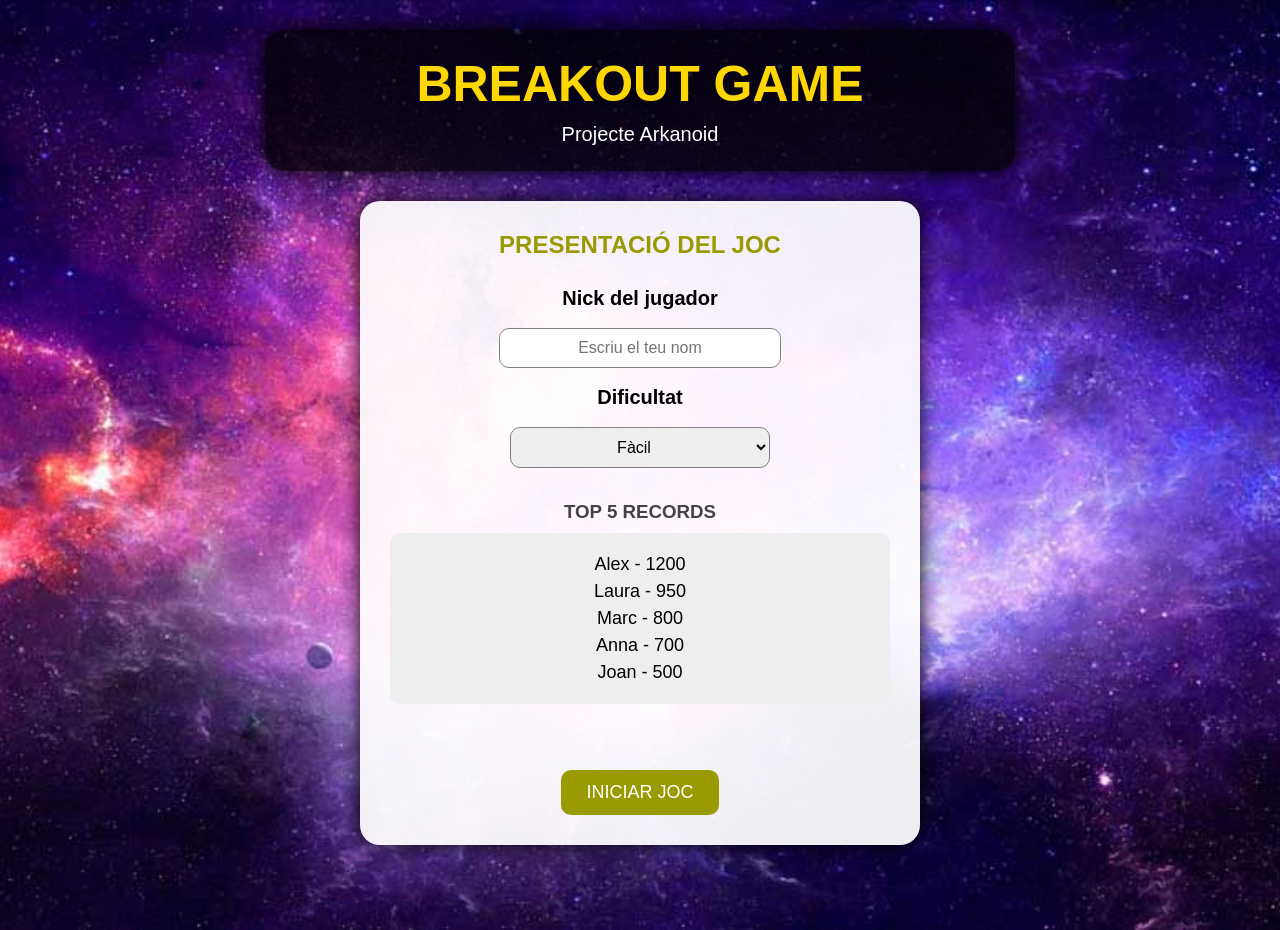
==== breakout_2526_v01_preprojecte/menu.html @ 530e3d25 "Prototipo pantalla inicio/menu" ====
<!DOCTYPE html>
<html lang="ca">

<head>

    <meta charset="UTF-8">

    <title>BreakOut Menu</title>

    <link rel="stylesheet" href="css/estils.css">

</head>

<body class="menu-body">

<div id="menuPrincipal">

    <div id="menuCapcalera">

        <h1>BREAKOUT GAME</h1>

        <p>Projecte Arkanoid</p>

    </div>

    <div id="menuContainer">

        <div id="menuInici">

            <h2>PRESENTACIÓ DEL JOC</h2>

            <br>

            <label>Nick del jugador</label>

            <br><br>

            <input type="text" id="nick" placeholder="Escriu el teu nom">

            <br><br>

            <label>Dificultat</label>

            <br><br>

            <select id="dificultat">

                <option value="facil">Fàcil</option>
                <option value="normal">Normal</option>
                <option value="dificil">Difícil</option>

            </select>

            <br><br>

            <h3>TOP 5 RECORDS</h3>

            <div id="menuRecords">

                <p>Alex - 1200</p>
                <p>Laura - 950</p>
                <p>Marc - 800</p>
                <p>Anna - 700</p>
                <p>Joan - 500</p>

            </div>

            <br>

            <div id="menuMissatgeFinal"></div>

            <br>

            <button id="btnIniciar">
                INICIAR JOC
            </button>

        </div>

    </div>

</div>

<script src="js/menu.js"></script>

</body>

</html>
---- breakout_2526_v01_preprojecte/css/estils.css ----
/* ================================= */
/* ESTILOS ORIGINALES DEL JUEGO */
/* NO TOCAR */
/* ================================= */

* {
    padding: 0;
    margin: 0;
}

body {
    text-align: center;
    background: #333 url(../images/20151006051016_votacion-estrellas-css.jpg);
    color: #eee;
    background-size: cover;
}

#principal{
	width: 960px;
	margin: 20px auto;
  	padding: 20px;
}

#joc{
	position:relative;
	margin-top: 40px;
	width:740px;
	height:400px;
	background: rgba(232, 232, 232, 0.5);
	display: block; 
	margin: 0 auto;
}

#inici, #fi{
	position:absolute;
	left: 275px; 
    top: 50px;

	width: 400px; 
    height: 300px;

	margin: 200px auto;

	font-family: Tahoma, Geneva, sans-serif;
	font-size: 1.3em;

	text-align:center;

	border:thick #990 solid;

	border-radius: 25px;

	background-color: #CFC;  

	opacity: 0.9;
}

.dreta{
	text-align:right;
}

#game {
	background-color: #eee;
	border: #666 50px solid;
	border-bottom-width: 0;
	display: block;
	margin: 0 auto;
}

#capçalera{
	font-family: "Lucida Sans Unicode", "Lucida Grande", sans-serif;
	font-size: 1.2em;
	background-color:#A3A352;
	height: 200px;
	border-radius:25px;
}


/* ================================= */
/* NUEVOS ESTILOS SOLO MENU */
/* ================================= */

.menu-body{

    background:#222 url(../images/20151006051016_votacion-estrellas-css.jpg);

    background-size:cover;

    background-position:center;

    min-height:100vh;

    color:white;

    font-family:Arial, Helvetica, sans-serif;
}


/* CONTENEDOR MENU */

#menuPrincipal{

    width:100%;

    display:flex;

    flex-direction:column;

    align-items:center;

    margin-top:30px;
}


/* CABECERA MENU */

#menuCapcalera{

    width:700px;

    background-color:rgba(0,0,0,0.75);

    border-radius:20px;

    padding:25px;

    margin-bottom:30px;

    box-shadow:0px 0px 20px black;
}

#menuCapcalera h1{

    font-size:50px;

    color:#FFD700;

    margin-bottom:10px;
}

#menuCapcalera p{

    font-size:20px;
}


/* PANEL CENTRAL MENU */

#menuContainer{

    width:500px;

    background-color:rgba(255,255,255,0.93);

    color:black;

    border-radius:20px;

    padding:30px;

    box-shadow:0px 0px 20px black;
}


/* CONTENIDO MENU */

#menuInici h2{

    color:#990;

    margin-bottom:10px;
}

#menuInici h3{

    margin-top:15px;

    margin-bottom:10px;

    color:#444;
}

#menuInici label{

    font-size:20px;

    font-weight:bold;
}


/* INPUTS MENU */

#menuInici input,
#menuInici select{

    width:260px;

    padding:10px;

    border-radius:10px;

    border:1px solid gray;

    font-size:16px;

    text-align:center;
}


/* RECORDS */

#menuRecords{

    margin-top:10px;

    background-color:#eee;

    border-radius:10px;

    padding:15px;

    color:black;
}

#menuRecords p{

    margin:6px 0;

    font-size:18px;
}


/* MENSAJE FINAL */

#menuMissatgeFinal{

    margin-top:15px;

    color:red;

    font-size:22px;

    font-weight:bold;
}


/* BOTON MENU */

#btnIniciar{

    margin-top:15px;

    padding:12px 25px;

    border:none;

    border-radius:10px;

    background-color:#990;

    color:white;

    font-size:18px;

    cursor:pointer;
}

#btnIniciar:hover{

    background-color:#770;
}
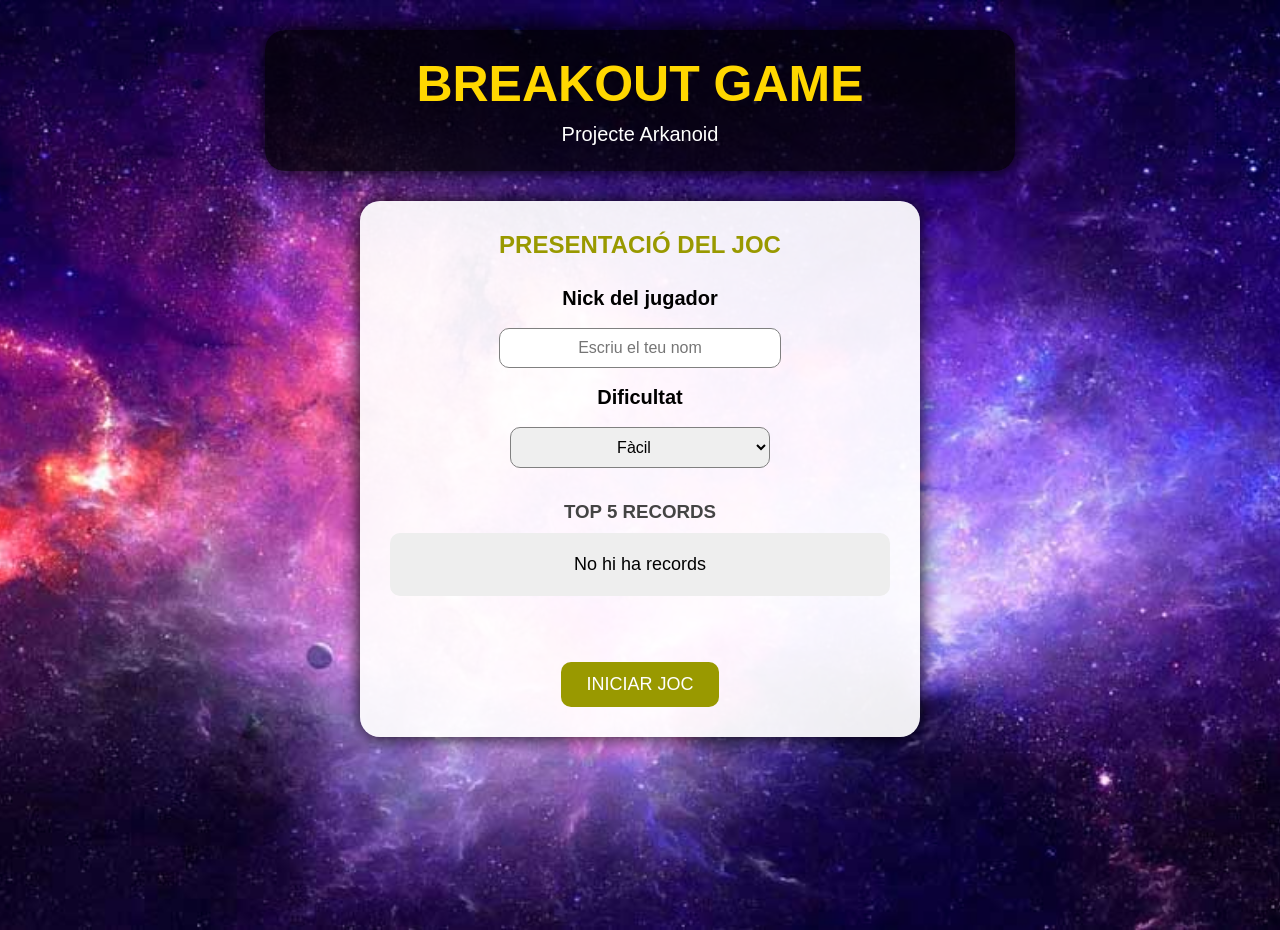
==== commit 08a06169: "Mejoras generales de codigo, dificultat y puntos" ====
--- a/breakout_2526_v01_preprojecte/menu.html
+++ b/breakout_2526_v01_preprojecte/menu.html
@@ -12,6 +12,7 @@
 </head>
 
 <body class="menu-body">
+    
 
 <div id="menuPrincipal">
 
@@ -82,6 +83,8 @@
 </div>
 
 <script src="js/menu.js"></script>
+<script src="js/display.js"></script>
+<script src="js/joc.js"></script>
 
 </body>
 
--- a/breakout_2526_v01_preprojecte/css/estils.css
+++ b/breakout_2526_v01_preprojecte/css/estils.css
@@ -268,4 +268,83 @@
 #btnIniciar:hover{
 
     background-color:#770;
+}
+
+.mensaje-final{
+
+    position: fixed;
+
+    top: 0;
+    left: 0;
+
+    width: 100vw;
+    height: 100vh;
+
+    background: rgba(0,0,0,0.7);
+
+    display: flex;
+
+    justify-content: center;
+    align-items: center;
+
+    z-index: 999999;
+}
+
+.mensaje-contenido{
+
+    background: white;
+
+    color: black;
+
+    padding: 30px;
+
+    border-radius: 15px;
+
+    min-width: 350px;
+
+    text-align: center;
+
+    box-shadow: 0 0 20px rgba(0,0,0,0.5);
+}
+
+.mensaje-contenido h2{
+
+    margin-bottom: 15px;
+
+    font-size: 32px;
+}
+
+.mensaje-contenido p{
+
+    font-size: 18px;
+
+    margin: 10px 0;
+}
+
+.botones-final{
+
+    margin-top: 20px;
+
+    display: flex;
+
+    justify-content: center;
+
+    gap: 10px;
+}
+
+.botones-final button{
+
+    padding: 10px 20px;
+
+    border: none;
+
+    border-radius: 8px;
+
+    cursor: pointer;
+
+    background: #222;
+
+    color: white;
+
+    font-size: 16px;
 }
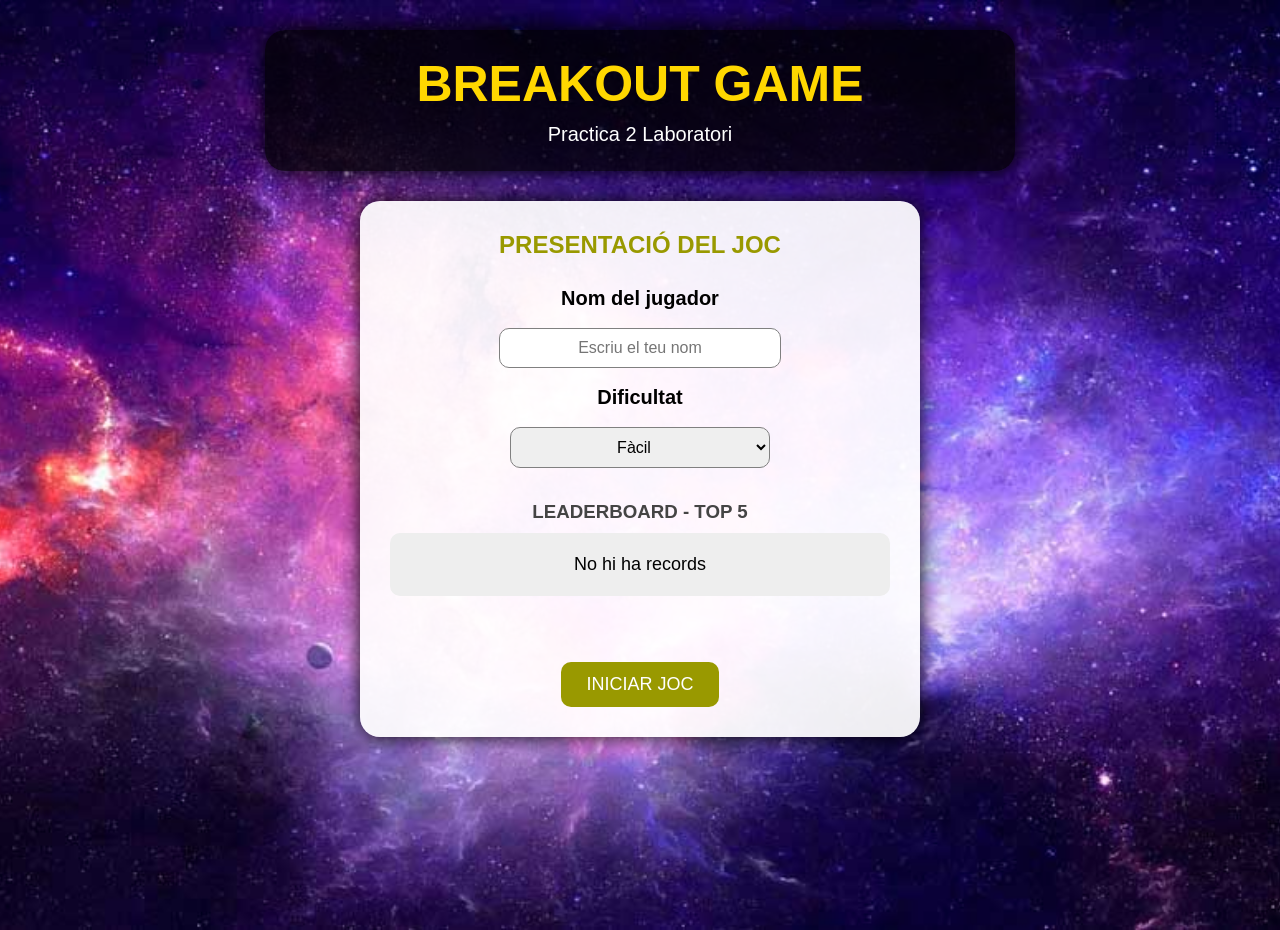
==== commit 0468fbea: "Dificultat/Reset & mejorar ui next" ====
--- a/breakout_2526_v01_preprojecte/menu.html
+++ b/breakout_2526_v01_preprojecte/menu.html
@@ -20,7 +20,7 @@
 
         <h1>BREAKOUT GAME</h1>
 
-        <p>Projecte Arkanoid</p>
+        <p>Practica 2 Laboratori</p>
 
     </div>
 
@@ -32,7 +32,7 @@
 
             <br>
 
-            <label>Nick del jugador</label>
+            <label>Nom del jugador</label>
 
             <br><br>
 
@@ -54,7 +54,7 @@
 
             <br><br>
 
-            <h3>TOP 5 RECORDS</h3>
+            <h3>LEADERBOARD - TOP 5</h3>
 
             <div id="menuRecords">
 
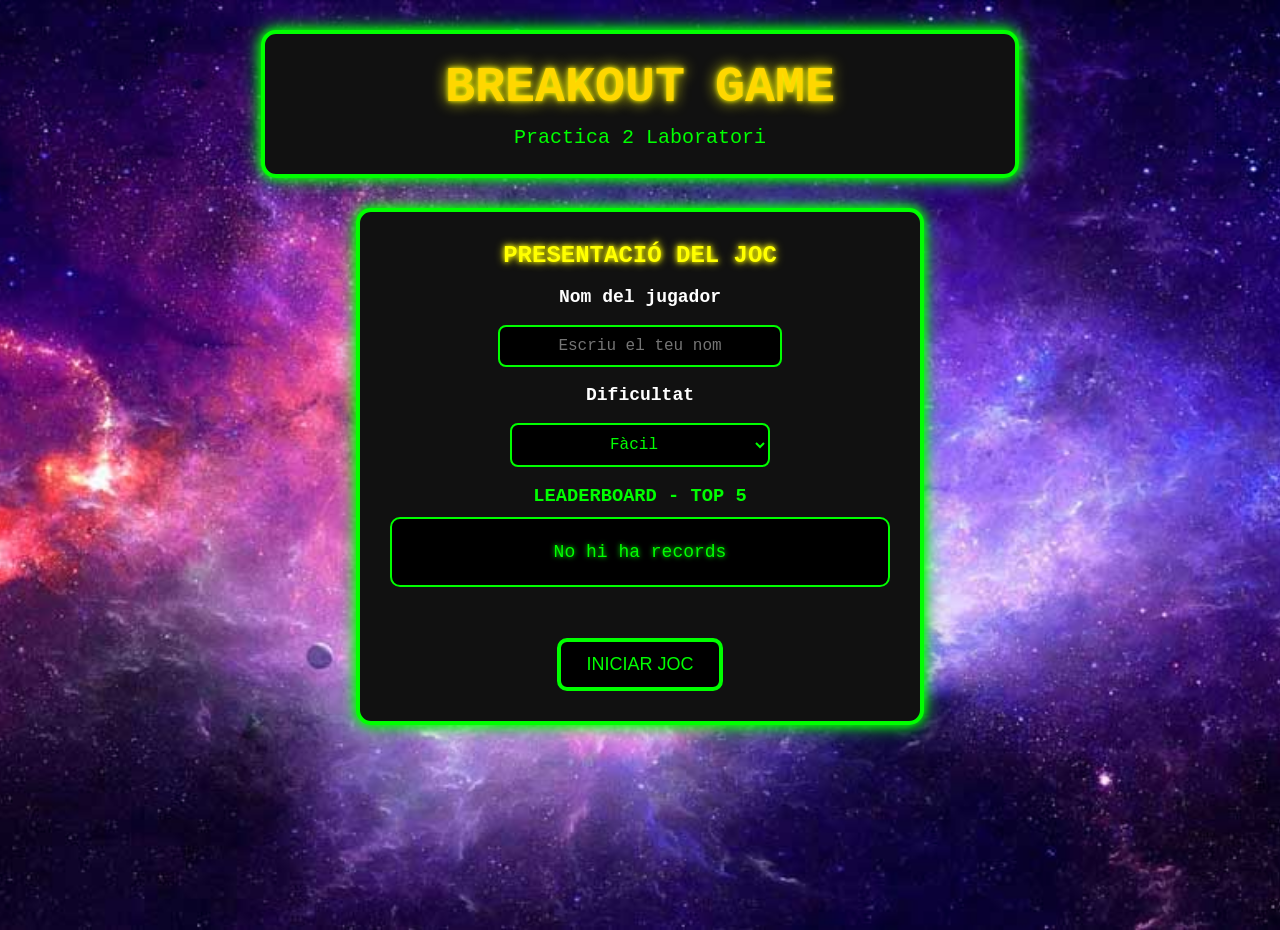
==== commit 38bc4358: "Implementació de sons" ====
--- a/breakout_2526_v01_preprojecte/menu.html
+++ b/breakout_2526_v01_preprojecte/menu.html
@@ -82,6 +82,7 @@
 
 </div>
 
+<script src="js/sons.js"></script>
 <script src="js/menu.js"></script>
 <script src="js/display.js"></script>
 <script src="js/joc.js"></script>
--- a/breakout_2526_v01_preprojecte/css/estils.css
+++ b/breakout_2526_v01_preprojecte/css/estils.css
@@ -22,13 +22,24 @@
 }
 
 #joc{
-	position:relative;
-	margin-top: 40px;
-	width:740px;
-	height:400px;
-	background: rgba(232, 232, 232, 0.5);
-	display: block; 
-	margin: 0 auto;
+	 position:relative;
+
+    width:740px;
+
+    height:400px;
+
+    display:block;
+
+    background:#000;
+
+    border:4px solid #00ff00;
+
+    border-radius:10px;
+
+    box-shadow:
+        0 0 10px #00ff00,
+        0 0 20px #00ff00,
+        0 0 40px #00ff00;
 }
 
 #inici, #fi{
@@ -75,10 +86,10 @@
 	border-radius:25px;
 }
 
-
-/* ================================= */
-/* NUEVOS ESTILOS SOLO MENU */
-/* ================================= */
+/*----------------------
+Comenzar a tocar de aqui para abajo
+-----------------------*/
+
 
 .menu-body{
 
@@ -96,7 +107,7 @@
 }
 
 
-/* CONTENEDOR MENU */
+
 
 #menuPrincipal{
 
@@ -112,27 +123,51 @@
 }
 
 
-/* CABECERA MENU */
-
 #menuCapcalera{
 
     width:700px;
 
-    background-color:rgba(0,0,0,0.75);
-
-    border-radius:20px;
+    background:#111;
+
+    border:4px solid #00ff00;
+
+    border-radius:15px;
 
     padding:25px;
 
     margin-bottom:30px;
 
-    box-shadow:0px 0px 20px black;
+    box-shadow:
+        0 0 10px #00ff00,
+        0 0 20px #00ff00;
+
+    font-family:"Courier New", monospace;
 }
 
 #menuCapcalera h1{
 
     font-size:50px;
 
+    color:#ffff00;
+
+    text-shadow:
+        0 0 5px yellow,
+        0 0 15px yellow;
+
+    margin-bottom:10px;
+}
+
+#menuCapcalera p{
+
+    color:#00ff00;
+
+    font-size:20px;
+}
+
+#menuCapcalera h1{
+
+    font-size:50px;
+
     color:#FFD700;
 
     margin-bottom:10px;
@@ -144,51 +179,51 @@
 }
 
 
-/* PANEL CENTRAL MENU */
 
 #menuContainer{
 
     width:500px;
 
-    background-color:rgba(255,255,255,0.93);
-
-    color:black;
-
-    border-radius:20px;
+    background:#111;
+
+    color:#00ff00;
+
+    border:4px solid #00ff00;
+
+    border-radius:15px;
 
     padding:30px;
 
-    box-shadow:0px 0px 20px black;
-}
-
-
-/* CONTENIDO MENU */
+    box-shadow:
+        0 0 10px #00ff00,
+        0 0 20px #00ff00;
+
+    font-family:"Courier New", monospace;
+}
+
 
 #menuInici h2{
 
-    color:#990;
-
-    margin-bottom:10px;
+    color:#ffff00;
+
+    text-shadow:
+        0 0 5px yellow,
+        0 0 10px yellow;
 }
 
 #menuInici h3{
 
-    margin-top:15px;
-
-    margin-bottom:10px;
-
-    color:#444;
+    color:#00ff00;
 }
 
 #menuInici label{
 
-    font-size:20px;
+    color:white;
+
+    font-size:18px;
 
     font-weight:bold;
 }
-
-
-/* INPUTS MENU */
 
 #menuInici input,
 #menuInici select{
@@ -197,72 +232,111 @@
 
     padding:10px;
 
+    border:2px solid #00ff00;
+
+    background:#000;
+
+    color:#00ff00;
+
+    border-radius:8px;
+
+    text-align:center;
+
+    font-size:16px;
+
+    font-family:"Courier New", monospace;
+}
+
+
+
+#menuRecords{
+
+    margin-top:10px;
+
+    background:#000;
+
+    border:2px solid #00ff00;
+
     border-radius:10px;
 
-    border:1px solid gray;
-
-    font-size:16px;
+    padding:15px;
+
+    color:#00ff00;
+}
+
+#menuRecords p{
+
+    margin:8px 0;
+
+    font-size:18px;
+
+    text-shadow:
+        0 0 5px #00ff00;
+}
+
+
+
+.mensaje-contenido{
+
+    background:#111;
+
+    color:#00ff00;
+
+    padding:30px;
+
+    border-radius:15px;
+
+    min-width:350px;
 
     text-align:center;
-}
-
-
-/* RECORDS */
-
-#menuRecords{
-
-    margin-top:10px;
-
-    background-color:#eee;
+
+    border:4px solid #00ff00;
+
+    box-shadow:
+        0 0 15px #00ff00,
+        0 0 30px #00ff00;
+
+    font-family:"Courier New", monospace;
+}
+
+.mensaje-contenido h2{
+
+    color:#ffff00;
+
+    font-size:36px;
+
+    margin-bottom:15px;
+
+    text-shadow:
+        0 0 5px yellow,
+        0 0 15px yellow;
+}
+
+.mensaje-contenido p{
+
+    color:#00ff00;
+
+    font-size:20px;
+}
+
+#btnIniciar{
+
+    margin-top:15px;
+
+    padding:12px 25px;
+
+    border:none;
 
     border-radius:10px;
 
-    padding:15px;
-
-    color:black;
-}
-
-#menuRecords p{
-
-    margin:6px 0;
+    background-color:black;
+
+    color:#00ff00;
 
     font-size:18px;
-}
-
-
-/* MENSAJE FINAL */
-
-#menuMissatgeFinal{
-
-    margin-top:15px;
-
-    color:red;
-
-    font-size:22px;
-
-    font-weight:bold;
-}
-
-
-/* BOTON MENU */
-
-#btnIniciar{
-
-    margin-top:15px;
-
-    padding:12px 25px;
-
-    border:none;
-
-    border-radius:10px;
-
-    background-color:#990;
-
-    color:white;
-
-    font-size:18px;
 
     cursor:pointer;
+    border:4px solid #00ff00;
 }
 
 #btnIniciar:hover{
@@ -291,60 +365,106 @@
 }
 
 .mensaje-contenido{
-
-    background: white;
-
+    background: rgb(0, 0, 0);
     color: black;
-
     padding: 30px;
-
     border-radius: 15px;
-
     min-width: 350px;
-
     text-align: center;
-
     box-shadow: 0 0 20px rgba(0,0,0,0.5);
 }
 
 .mensaje-contenido h2{
-
     margin-bottom: 15px;
-
     font-size: 32px;
 }
 
 .mensaje-contenido p{
-
     font-size: 18px;
-
     margin: 10px 0;
 }
 
-.botones-final{
-
-    margin-top: 20px;
-
-    display: flex;
-
-    justify-content: center;
-
-    gap: 10px;
-}
-
 .botones-final button{
 
+    padding:10px 20px;
+
+    border:2px solid #00ff00;
+
+    border-radius:8px;
+
+    background:#000;
+
+    color:#00ff00;
+
+    cursor:pointer;
+
+    font-family:"Courier New", monospace;
+
+    box-shadow:
+        0 0 5px #00ff00;
+}
+
+.botones-final button:hover{
+
+    background:#00ff00;
+
+    color:black;
+}
+
+.botones-final button{
     padding: 10px 20px;
-
     border: none;
-
     border-radius: 8px;
-
     cursor: pointer;
-
     background: #222;
-
-    color: white;
-
+    color: #00ff00;
     font-size: 16px;
+}
+#gameContainer{
+    display:flex;
+    justify-content:center;
+    align-items:flex-start;
+    gap:25px;
+    margin-top:20px;
+}
+#hud{
+    width:250px;
+    min-height:400px;
+    background:#111;
+    border:4px solid #00ff00;
+    box-shadow:
+        0 0 10px #00ff00,
+        0 0 20px #00ff00;
+
+    padding:20px;
+    font-family: "Courier New", monospace;
+    color:#00ff00;
+    text-align:center;
+}
+
+#hud h2{
+    color:#ffff00;
+    margin-bottom:25px;
+    text-shadow:
+        0 0 5px yellow,
+        0 0 10px yellow;
+}
+
+.hud-item{
+    margin-bottom:25px;
+}
+
+.hud-item span{
+    display:block;
+    font-size:14px;
+    margin-bottom:5px;
+    color:#fff;
+}
+
+.hud-item p{
+    font-size:28px;
+    font-weight:bold;
+    text-shadow:
+        0 0 5px #00ff00,
+        0 0 15px #00ff00;
 }
